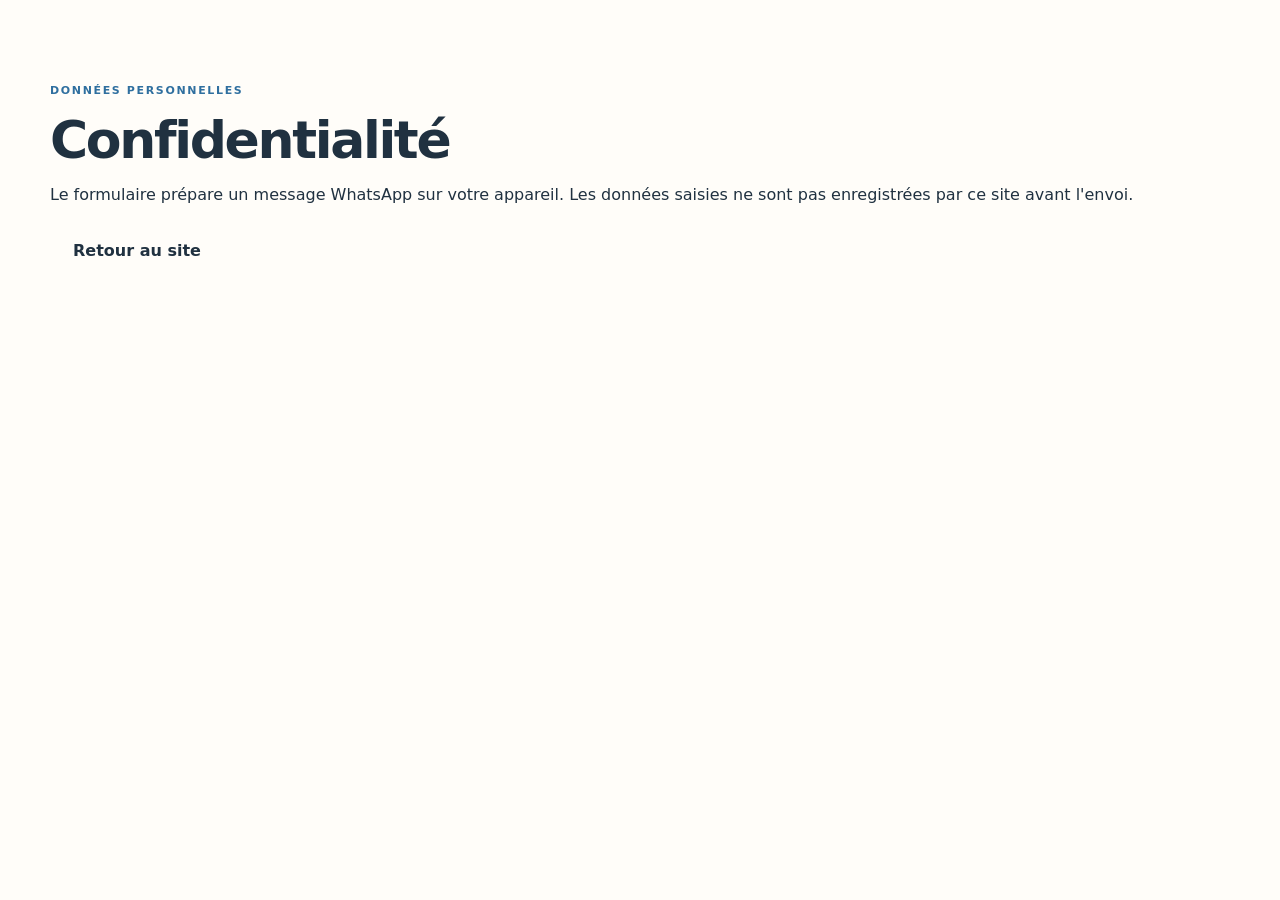
==== confidentialite.html @ 8e7a7a43 "Add files via upload" ====
<!doctype html><html lang='fr'><head><meta charset='utf-8'><meta name='viewport' content='width=device-width,initial-scale=1'><title>Confidentialité</title><link rel='stylesheet' href='styles-v60.css'></head><body><main class='section'><div class='container'><p class='kicker'>Données personnelles</p><h1 style='font-size:52px'>Confidentialité</h1><p>Le formulaire prépare un message WhatsApp sur votre appareil. Les données saisies ne sont pas enregistrées par ce site avant l'envoi.</p><p><a class='btn btn-primary' href='index.html'>Retour au site</a></p></div></main></body></html>
---- styles-v60.css ----
:root{
  --navy:#0e2d4a;
  --navy2:#173d62;
  --blue:#2f6f9f;
  --gold:#e0a520;
  --gold2:#f2bd3e;
  --cream:#f7f3ea;
  --paper:#fffdf9;
  --ink:#203140;
  --muted:#697680;
  --line:#dce3e8;
  --white:#fff;
  --green:#25b85a;
  --shadow:0 18px 50px rgba(14,45,74,.14);
}
*{box-sizing:border-box}
html{scroll-behavior:smooth}
body{margin:0;font-family:Inter,ui-sans-serif,system-ui,-apple-system,BlinkMacSystemFont,"Segoe UI",sans-serif;background:var(--paper);color:var(--ink);line-height:1.55}
a{color:inherit;text-decoration:none}
button,input,textarea{font:inherit}
img{max-width:100%}
.container{width:min(1180px,calc(100% - 40px));margin:auto}
.skip-link{position:absolute;left:-9999px}
.skip-link:focus{left:12px;top:12px;background:#fff;padding:10px;z-index:999}

.site-header{
  position:sticky;top:0;z-index:60;
  background:rgba(255,253,249,.96);
  backdrop-filter:blur(12px);
  border-bottom:1px solid rgba(220,227,232,.9);
}
.nav-wrap{height:78px;display:flex;align-items:center;justify-content:space-between;gap:30px}
.brand img{display:block;width:145px;height:auto}
.main-nav{display:flex;align-items:center;gap:28px;font-size:14px;font-weight:800;color:var(--navy)}
.nav-cta{background:linear-gradient(135deg,var(--gold2),var(--gold));padding:11px 18px;border-radius:999px;color:#12283a}
.nav-toggle{display:none;border:0;background:none;padding:8px}
.nav-toggle span{display:block;width:25px;height:2px;background:var(--navy);margin:5px 0}

.hero{position:relative;min-height:590px;display:flex;align-items:center;overflow:hidden}
.hero-bg{
  position:absolute;inset:0;width:100%;height:100%;object-fit:cover;
  animation:heroZoom 18s ease-in-out infinite alternate;
}
@keyframes heroZoom{from{transform:scale(1)}to{transform:scale(1.035)}}
.hero-shade{position:absolute;inset:0;background:linear-gradient(90deg,rgba(7,25,41,.88) 0%,rgba(7,25,41,.68) 34%,rgba(7,25,41,.20) 63%,rgba(7,25,41,.03) 100%)}
.hero-inner{position:relative;z-index:2}
.hero-copy{max-width:620px;color:#fff;padding:50px 0}
.eyebrow,.kicker{margin:0 0 14px;text-transform:uppercase;letter-spacing:.15em;font-size:11px;font-weight:900}
.eyebrow{color:#ffd166}
.kicker{color:var(--blue)}
h1,h2{margin:0;line-height:1.04;letter-spacing:-.045em}
h1{font-size:clamp(52px,6vw,78px)}
h1 em,.cta-copy h2 em{font-style:normal;color:#f2bf3f}
h2{font-size:clamp(38px,4.5vw,58px);color:var(--navy)}
.hero-lead{font-size:18px;max-width:580px;margin:24px 0 0;color:rgba(255,255,255,.9)}
.hero-actions{display:flex;gap:12px;flex-wrap:wrap;margin-top:28px}
.btn{display:inline-flex;align-items:center;justify-content:center;border-radius:999px;padding:14px 22px;font-weight:900;border:1px solid transparent;transition:transform .2s ease,box-shadow .2s ease}
.btn:hover{transform:translateY(-2px)}
.btn-gold{background:linear-gradient(135deg,var(--gold2),var(--gold));color:#14293d;box-shadow:0 12px 24px rgba(224,165,32,.25)}
.btn-outline{border-color:rgba(255,255,255,.65);color:#fff;background:rgba(255,255,255,.04)}

.proof-strip{background:#fff;border-bottom:1px solid var(--line)}
.proof-grid{display:grid;grid-template-columns:repeat(3,1fr)}
.proof-item{display:flex;align-items:center;gap:15px;padding:23px 30px;border-right:1px solid var(--line)}
.proof-item:last-child{border-right:0}
.proof-icon{font-size:30px;color:var(--gold)}
.proof-item strong{display:block;color:var(--navy);font-size:22px}
.proof-item small{display:block;color:var(--muted);font-size:12px}

.section{padding:82px 0}
.section-heading{margin-bottom:36px}
.section-heading h2{margin-top:0}
.section-heading.split,.tariff-heading{display:flex;align-items:end;justify-content:space-between;gap:40px}
.section-heading.split>p,.tariff-heading>p{max-width:470px;margin:0;color:var(--muted);font-size:14px}

.why{background:var(--paper)}
.benefit-grid{display:grid;grid-template-columns:repeat(3,1fr);gap:18px}
.benefit{
  background:#fff;border:1px solid var(--line);border-radius:20px;padding:25px;
  box-shadow:0 8px 26px rgba(14,45,74,.06);
  transition:transform .25s ease,box-shadow .25s ease;
}
.benefit:hover{transform:translateY(-5px);box-shadow:var(--shadow)}
.benefit-icon{
  width:44px;height:44px;border-radius:50%;display:grid;place-items:center;
  background:linear-gradient(135deg,#f3c75a,#d99b14);color:#fff;font-weight:900;font-size:20px;margin-bottom:16px
}
.benefit h3{margin:0 0 8px;color:var(--navy);font-size:22px}
.benefit p{margin:0;color:var(--muted);font-size:14px}

.why-clean{background:var(--cream)}
.two-col{display:grid;grid-template-columns:.9fr 1.1fr;gap:56px;align-items:center}
.text-panel p:not(.kicker){color:var(--muted)}
.feature-photo{margin:0;position:relative;overflow:hidden;border-radius:24px;box-shadow:var(--shadow)}
.feature-photo img{display:block;width:100%;height:430px;object-fit:cover;transition:transform .5s ease}
.feature-photo:hover img{transform:scale(1.03)}
.feature-photo figcaption{
  position:absolute;left:18px;bottom:18px;background:rgba(255,255,255,.92);color:var(--navy);
  padding:9px 12px;border-radius:999px;font-size:10px;font-weight:900;text-transform:uppercase;letter-spacing:.08em
}

.tariffs{background:linear-gradient(135deg,#f6f9fb,#eef4f8)}
.tariff-grid{display:grid;grid-template-columns:repeat(3,1fr);gap:18px}
.tariff-card{
  background:#fff;border:1px solid var(--line);border-radius:18px;padding:24px;
  transition:transform .25s ease,box-shadow .25s ease
}
.tariff-card:hover{transform:translateY(-5px);box-shadow:var(--shadow)}
.tariff-label{display:block;font-size:12px;font-weight:900;color:var(--navy);margin-bottom:12px}
.tariff-card strong{display:block;font-size:28px;color:var(--gold);line-height:1.05;margin-bottom:10px}
.tariff-card p{margin:0;color:var(--muted);font-size:13px}
.accent-card{background:linear-gradient(135deg,#fff9e9,#fff)}
.fine-print{margin:15px 0 0;color:var(--muted);font-size:10px}

.operator{
  padding:0;display:grid;grid-template-columns:1.05fr .95fr;min-height:560px;background:#fff
}
.operator-photo img{display:block;width:100%;height:100%;object-fit:cover}
.operator-copy{padding:80px 8vw 80px 70px;display:flex;flex-direction:column;justify-content:center}
.operator-copy p:not(.kicker){color:var(--muted)}
.operator-points{display:flex;flex-wrap:wrap;gap:10px;margin-top:20px}
.operator-points span{padding:9px 12px;border-radius:999px;background:var(--cream);border:1px solid var(--line);font-size:11px;font-weight:800;color:var(--navy)}

.gallery-section{background:#fff}
.gallery-grid{display:grid;grid-template-columns:repeat(4,1fr);gap:16px}
.gallery-card{margin:0;background:#fff;border:1px solid var(--line);border-radius:18px;overflow:hidden;box-shadow:0 8px 22px rgba(14,45,74,.06)}
.gallery-card img{width:100%;height:220px;object-fit:cover;display:block;transition:transform .45s ease}
.gallery-card:hover img{transform:scale(1.035)}
.gallery-card figcaption{padding:14px 15px 16px}
.gallery-card strong{display:block;color:var(--navy);font-size:14px;margin-bottom:4px}
.gallery-card span{display:block;color:var(--muted);font-size:11px}

.local-price{background:var(--cream)}
.local-grid{display:grid;grid-template-columns:.9fr 1.1fr;gap:50px;align-items:center}
.local-copy p:not(.kicker){color:var(--muted)}
.text-link{display:inline-block;margin-top:12px;color:var(--navy);font-weight:900}
.local-photo{margin:0;border-radius:24px;overflow:hidden;box-shadow:var(--shadow)}
.local-photo img{display:block;width:100%;height:390px;object-fit:cover;transition:transform .5s ease}
.local-photo:hover img{transform:scale(1.03)}

.cta-section{position:relative;background:linear-gradient(135deg,#0d2b47,#173f64);color:#fff;padding:76px 0}
.cta-grid{display:grid;grid-template-columns:.9fr 1.1fr;gap:70px;align-items:start}
.cta-copy h2{color:#fff}
.cta-copy p:not(.eyebrow){color:#d7e2ea}
.contact-card{background:#fff;color:var(--ink);border-radius:24px;padding:28px;box-shadow:0 20px 50px rgba(0,0,0,.18)}
.phone-row{display:flex;align-items:center;gap:14px;margin-bottom:22px}
.phone-icon{width:46px;height:46px;border-radius:50%;display:grid;place-items:center;background:linear-gradient(135deg,var(--gold2),var(--gold));color:#fff;font-size:20px}
.phone-row small{display:block;color:var(--muted);font-size:11px}
.phone-row a{display:block;font-size:24px;font-weight:900;color:var(--navy)}
.form-grid{display:grid;gap:14px}
.form-grid.two{grid-template-columns:1fr 1fr}
#quote-form label{display:flex;flex-direction:column;gap:6px;margin-bottom:13px;font-size:11px;font-weight:850;color:#53636f}
#quote-form input,#quote-form textarea{width:100%;border:1px solid #d9e1e6;background:#fff;padding:11px 12px;border-radius:10px;outline:none}
#quote-form input:focus,#quote-form textarea:focus{border-color:#8ab0ca;box-shadow:0 0 0 3px rgba(47,111,159,.12)}
.whatsapp-btn{width:100%;border:0;border-radius:12px;padding:14px;background:linear-gradient(135deg,#2dcc6c,#20a94f);color:#fff;font-weight:900;cursor:pointer}
.form-note{text-align:center;margin:9px 0 0;color:var(--muted);font-size:10px}

.footer{background:#081f34;color:#dce6ed;padding:30px 0}
.footer-inner{display:flex;align-items:center;justify-content:space-between;gap:30px}
.footer img{display:block;width:135px;background:#fff;border-radius:12px;padding:4px}
.footer-links{display:flex;gap:16px;flex-wrap:wrap;font-size:11px;color:#a4b5c1}

/* Animations */
.reveal{opacity:0;transform:translateY(18px);transition:opacity .55s ease,transform .55s ease}
.reveal.visible{opacity:1;transform:none}
@media(prefers-reduced-motion:reduce){
  *{scroll-behavior:auto!important}
  .reveal{opacity:1!important;transform:none!important;transition:none!important}
  .hero-bg{animation:none!important}
  .benefit,.tariff-card,.gallery-card img,.feature-photo img,.local-photo img{transition:none!important}
}

@media(max-width:980px){
  .main-nav{position:absolute;top:78px;left:0;right:0;display:none;flex-direction:column;align-items:flex-start;background:#fff;padding:22px;border-bottom:1px solid var(--line)}
  .main-nav.open{display:flex}
  .nav-toggle{display:block}
  .proof-grid,.benefit-grid,.tariff-grid{grid-template-columns:1fr}
  .proof-item{border-right:0;border-bottom:1px solid var(--line)}
  .two-col,.operator,.local-grid,.cta-grid{grid-template-columns:1fr}
  .operator-copy{padding:58px 28px}
  .operator-photo{min-height:360px}
  .gallery-grid{grid-template-columns:1fr 1fr}
}
@media(max-width:680px){
  .container{width:min(100% - 28px,1180px)}
  .brand img{width:120px}
  .hero{min-height:560px}
  .hero-shade{background:linear-gradient(90deg,rgba(7,25,41,.9),rgba(7,25,41,.58))}
  h1{font-size:46px}
  .section{padding:60px 0}
  .section-heading.split,.tariff-heading{display:block}
  .section-heading.split>p,.tariff-heading>p{margin-top:12px}
  .feature-photo img,.local-photo img{height:300px}
  .gallery-grid{grid-template-columns:1fr}
  .gallery-card img{height:240px}
  .form-grid.two{grid-template-columns:1fr}
  .footer-inner{flex-direction:column;align-items:flex-start}
}
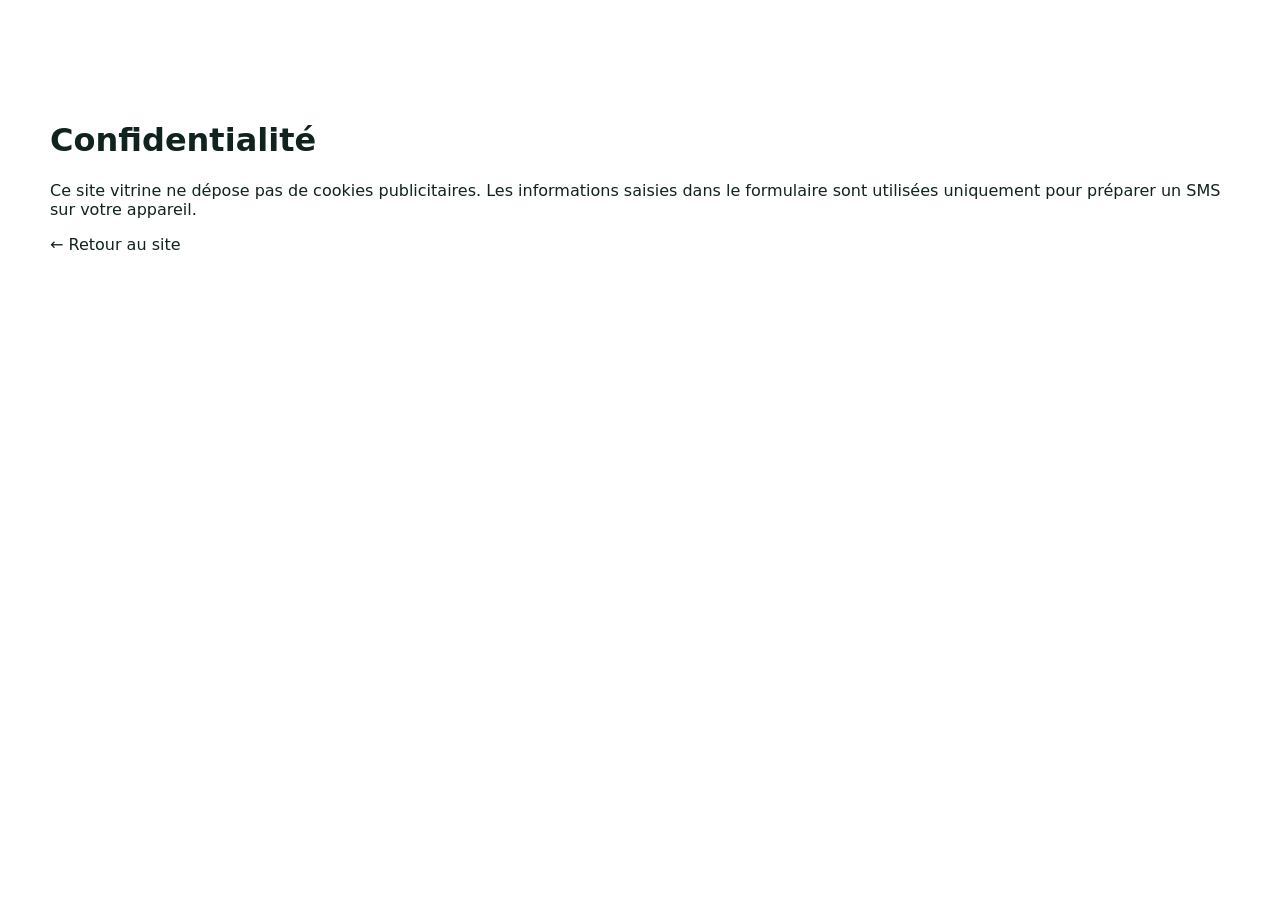
==== commit 58859e30: "Add files via upload" ====
--- a/confidentialite.html
+++ b/confidentialite.html
@@ -1 +1 @@
-<!doctype html><html lang='fr'><head><meta charset='utf-8'><meta name='viewport' content='width=device-width,initial-scale=1'><title>Confidentialité</title><link rel='stylesheet' href='styles-v60.css'></head><body><main class='section'><div class='container'><p class='kicker'>Données personnelles</p><h1 style='font-size:52px'>Confidentialité</h1><p>Le formulaire prépare un message WhatsApp sur votre appareil. Les données saisies ne sont pas enregistrées par ce site avant l'envoi.</p><p><a class='btn btn-primary' href='index.html'>Retour au site</a></p></div></main></body></html>+<!doctype html><meta charset="utf-8"><meta name="viewport" content="width=device-width,initial-scale=1"><title>Confidentialité</title><link rel="stylesheet" href="styles-v700.css"><main class="section"><div class="wrap"><h1>Confidentialité</h1><p>Ce site vitrine ne dépose pas de cookies publicitaires. Les informations saisies dans le formulaire sont utilisées uniquement pour préparer un SMS sur votre appareil.</p><p><a href="index.html">← Retour au site</a></p></div></main>
--- a/styles-v700.css
+++ b/styles-v700.css
@@ -0,0 +1,17 @@
+
+:root{--ink:#10231f;--green:#14352d;--green2:#0c2a24;--gold:#e0a019;--gold2:#f2bd39;--cream:#f7f3ea;--white:#fff;--muted:#66736f;--line:#e5e2da;--shadow:0 18px 50px rgba(13,31,27,.13);--radius:24px}
+*{box-sizing:border-box}html{scroll-behavior:smooth}body{margin:0;font-family:Inter,system-ui,-apple-system,Segoe UI,Roboto,Arial,sans-serif;color:var(--ink);background:#fff;overflow-x:hidden}img{max-width:100%;display:block}a{color:inherit;text-decoration:none}.wrap{width:min(1180px,calc(100% - 40px));margin:auto}.site-header{position:sticky;top:0;z-index:40;background:rgba(255,255,255,.96);backdrop-filter:blur(14px);border-bottom:1px solid rgba(16,35,31,.08)}.nav{height:82px;display:flex;align-items:center;justify-content:space-between}.brand img{width:170px;height:62px;object-fit:contain;object-position:left center}.navlinks{display:flex;align-items:center;gap:30px;font-weight:700;font-size:14px}.navlinks a{padding:10px 0}.navlinks a:hover{color:#8b6509}.nav-cta{background:var(--gold);padding:13px 22px!important;border-radius:999px;color:#1b1a16!important}.menu-btn{display:none;border:0;background:none;padding:8px}.menu-btn span{display:block;width:26px;height:2px;background:var(--ink);margin:5px}
+.hero{position:relative;min-height:610px;display:flex;align-items:center;overflow:hidden}.hero-bg{position:absolute;inset:0;width:100%;height:100%;object-fit:cover}.hero-shade{position:absolute;inset:0;background:linear-gradient(90deg,rgba(8,28,24,.92) 0%,rgba(8,28,24,.76) 36%,rgba(8,28,24,.18) 72%,rgba(8,28,24,.05) 100%)}.hero-inner{position:relative;color:#fff;padding:76px 0 102px;max-width:1180px}.hero-inner>*{max-width:650px}.eyebrow{text-transform:uppercase;letter-spacing:.19em;font-size:12px;font-weight:900;color:var(--gold2);margin:0 0 18px}.eyebrow.dark{color:#a67300}.hero h1{font-size:clamp(48px,6vw,82px);line-height:.96;letter-spacing:-.045em;margin:0 0 24px;font-weight:900}.hero h1 em{display:block;color:var(--gold2);font-style:normal}.hero-copy{font-size:20px;line-height:1.55;color:rgba(255,255,255,.92);margin-bottom:32px}.hero-actions{display:flex;gap:14px;flex-wrap:wrap}.btn{display:inline-flex;align-items:center;justify-content:center;min-height:52px;padding:0 24px;border-radius:14px;font-weight:850;border:1px solid transparent;transition:.2s transform,.2s box-shadow,.2s background}.btn:hover{transform:translateY(-2px)}.btn.primary{background:linear-gradient(135deg,var(--gold2),var(--gold));color:#17150f;box-shadow:0 10px 28px rgba(224,160,25,.3)}.btn.ghost{border-color:rgba(255,255,255,.55);color:#fff;background:rgba(7,22,19,.3)}
+.proofbar{position:relative;margin-top:-55px;z-index:5}.proofgrid{display:grid;grid-template-columns:.75fr 1.5fr 1.2fr;background:#fff;border-radius:22px;box-shadow:var(--shadow);overflow:hidden}.proof{padding:26px 28px;display:flex;align-items:center;gap:18px;border-right:1px solid var(--line)}.proof:last-child{border-right:0}.proof-icon{width:48px;height:48px;border-radius:50%;display:grid;place-items:center;background:#fff5d6;color:#a87300;font-weight:900;font-size:20px;flex:0 0 auto}.proof strong{display:block;font-size:18px;line-height:1.22}.proof small{display:block;color:var(--muted);margin-top:5px;line-height:1.35}
+.section{padding:100px 0}.choose-grid,.result-grid,.zone-grid,.operator-grid,.contact-grid{display:grid;grid-template-columns:1fr 1fr;gap:70px;align-items:center}.choose-copy h2,.result-copy h2,.zone-copy h2,.operator-copy h2,.contact-copy h2,.section-head h2{font-size:clamp(38px,4.5vw,64px);line-height:1.02;letter-spacing:-.04em;margin:0 0 20px}.choose-copy>p,.result-copy p,.zone-copy p,.operator-copy p,.section-head>p,.contact-copy p{font-size:18px;line-height:1.65;color:var(--muted)}.benefits{display:grid;gap:20px;margin-top:36px}.benefits article{display:grid;grid-template-columns:50px 1fr;gap:18px;padding:20px 0;border-top:1px solid var(--line)}.benefits article span{width:44px;height:44px;border-radius:50%;display:grid;place-items:center;background:var(--ink);color:var(--gold2);font-weight:900}.benefits h3{margin:0 0 5px;font-size:20px}.benefits p{margin:0;color:var(--muted);line-height:1.55}.feature{position:relative;margin:0;border-radius:32px;overflow:hidden;box-shadow:var(--shadow)}.feature img{width:100%;height:580px;object-fit:cover}.feature figcaption{position:absolute;left:22px;bottom:22px;background:#fff;padding:17px 20px;border-radius:16px;box-shadow:var(--shadow)}.feature strong,.feature span{display:block}.feature span{color:var(--muted);font-size:13px;margin-top:4px}
+.section-dark{background:var(--green2);color:#fff}.section-head{display:grid;grid-template-columns:1.4fr .7fr;gap:60px;align-items:end;margin-bottom:42px}.section-dark .section-head>p{color:rgba(255,255,255,.67)}.service-grid{display:grid;grid-template-columns:repeat(4,1fr);gap:16px}.service-card{padding:28px;border:1px solid rgba(255,255,255,.13);border-radius:20px;background:rgba(255,255,255,.055);min-height:225px;transition:.2s transform,.2s background}.service-card:hover{transform:translateY(-4px);background:rgba(255,255,255,.09)}.service-card b{display:inline-block;color:var(--gold2);font-size:13px;text-transform:uppercase;letter-spacing:.12em}.service-card h3{font-size:24px;margin:16px 0 10px}.service-card p{color:rgba(255,255,255,.72);line-height:1.55;margin:0}.service-card.wide{grid-column:span 4;min-height:auto;display:grid;grid-template-columns:.8fr 1.4fr 1fr;align-items:center;gap:18px}.service-card.wide h3,.service-card.wide p{margin:0}
+.result-photo{margin:0;position:relative;border-radius:30px;overflow:hidden}.result-photo img{width:100%;height:540px;object-fit:cover}.result-photo span{position:absolute;left:20px;bottom:20px;background:#fff;border-radius:999px;padding:12px 16px;font-size:13px;font-weight:850}.result-copy p{margin-bottom:16px}
+.zone-section{background:var(--cream)}.map-card{margin:0;background:#fff;padding:14px;border-radius:28px;box-shadow:var(--shadow)}.map-card img{border-radius:18px;width:100%;aspect-ratio:1.25/1;object-fit:cover;object-position:center}.map-card figcaption{font-size:12px;color:var(--muted);padding:10px 6px 2px;text-align:center}.chips{display:flex;flex-wrap:wrap;gap:9px;margin-top:28px}.chips span{background:#fff;border:1px solid #ddd7c8;padding:9px 13px;border-radius:999px;font-weight:750;font-size:13px}
+.section-head.light>p{color:var(--muted)}.gallery{display:grid;grid-template-columns:repeat(3,1fr);gap:18px}.gallery-item{margin:0;border-radius:20px;overflow:hidden;background:#fff;border:1px solid var(--line);box-shadow:0 10px 30px rgba(20,30,25,.07)}.gallery-item img{width:100%;height:250px;object-fit:cover}.gallery-item figcaption{padding:16px 18px}.gallery-item strong,.gallery-item span{display:block}.gallery-item strong{font-size:16px}.gallery-item span{margin-top:4px;font-size:13px;color:var(--muted)}
+.operator-section{background:linear-gradient(135deg,#0e2822,#153d33);color:#fff}.operator-copy p{color:rgba(255,255,255,.74)}.operator-note{border-left:3px solid var(--gold);padding:22px 0 22px 28px;font-size:24px;line-height:1.45;color:#fff6dd}
+.contact{position:relative;padding:105px 0;color:#fff;overflow:hidden}.contact-bg{position:absolute;inset:0;width:100%;height:100%;object-fit:cover}.contact-shade{position:absolute;inset:0;background:linear-gradient(90deg,rgba(7,25,21,.95),rgba(7,25,21,.76))}.contact-grid{position:relative}.contact-copy p{color:rgba(255,255,255,.76)}.contact-direct{display:flex;gap:12px;flex-wrap:wrap;margin-top:28px}.contact-direct a{border:1px solid rgba(255,255,255,.35);padding:12px 16px;border-radius:12px;font-weight:800}.quote-form{background:#fff;color:var(--ink);padding:30px;border-radius:24px;box-shadow:var(--shadow)}.fieldrow{display:grid;grid-template-columns:1fr 1fr;gap:14px}.quote-form label{display:block;font-size:12px;font-weight:850;margin-bottom:14px}.quote-form input,.quote-form textarea{width:100%;margin-top:7px;border:1px solid #d8d8d2;border-radius:12px;padding:14px 15px;font:inherit;outline:none;background:#fbfbf8}.quote-form input:focus,.quote-form textarea:focus{border-color:var(--gold)}.form-btn{width:100%;border:0;font-size:15px}.quote-form small{display:block;color:var(--muted);text-align:center;margin-top:10px}
+footer{background:#081814;color:rgba(255,255,255,.72);padding:26px 0;font-size:13px}.footer-inner{display:flex;justify-content:space-between;gap:20px;align-items:center}.footer-inner nav{display:flex;gap:18px}
+.reveal{opacity:0;transform:translateY(24px);transition:.65s ease opacity,.65s ease transform}.reveal.in{opacity:1;transform:none}
+@media(max-width:980px){.navlinks{gap:18px}.proofgrid{grid-template-columns:1fr}.proof{border-right:0;border-bottom:1px solid var(--line)}.proof:last-child{border-bottom:0}.choose-grid,.result-grid,.zone-grid,.operator-grid,.contact-grid{grid-template-columns:1fr;gap:44px}.feature img{height:460px}.service-grid{grid-template-columns:1fr 1fr}.service-card.wide{grid-column:span 2;grid-template-columns:1fr}.section-head{grid-template-columns:1fr;gap:10px}.gallery{grid-template-columns:1fr 1fr}}
+@media(max-width:720px){.wrap{width:min(100% - 28px,1180px)}.nav{height:70px}.brand img{width:138px;height:54px}.menu-btn{display:block}.navlinks{position:absolute;top:70px;left:14px;right:14px;background:#fff;border:1px solid var(--line);border-radius:18px;box-shadow:var(--shadow);padding:14px;display:none;flex-direction:column;align-items:stretch;gap:0}.navlinks.open{display:flex}.navlinks a{padding:13px 14px}.nav-cta{text-align:center;margin-top:6px}.hero{min-height:570px}.hero-bg{object-position:61% center}.hero-shade{background:linear-gradient(90deg,rgba(7,26,22,.94),rgba(7,26,22,.69) 70%,rgba(7,26,22,.34))}.hero-inner{padding:64px 0 105px}.hero h1{font-size:48px;max-width:100%}.hero-copy{font-size:17px;line-height:1.48}.hero-actions{display:grid}.btn{width:100%}.proofbar{margin-top:-42px}.proof{padding:19px 18px}.proof strong{font-size:16px}.proof small{font-size:11px}.section{padding:72px 0}.choose-copy h2,.result-copy h2,.zone-copy h2,.operator-copy h2,.contact-copy h2,.section-head h2{font-size:39px}.feature img{height:390px}.service-grid{grid-template-columns:1fr}.service-card.wide{grid-column:auto}.result-photo img{height:420px}.gallery{grid-template-columns:1fr}.gallery-item img{height:240px}.map-card img{aspect-ratio:1.18/1}.fieldrow{grid-template-columns:1fr}.operator-note{font-size:20px}.footer-inner{flex-direction:column;align-items:flex-start}.contact{padding:78px 0}.quote-form{padding:22px}.contact-direct{display:grid}.contact-direct a{text-align:center}}
+@media(prefers-reduced-motion:reduce){*{scroll-behavior:auto!important}.reveal{opacity:1!important;transform:none!important;transition:none!important}}
